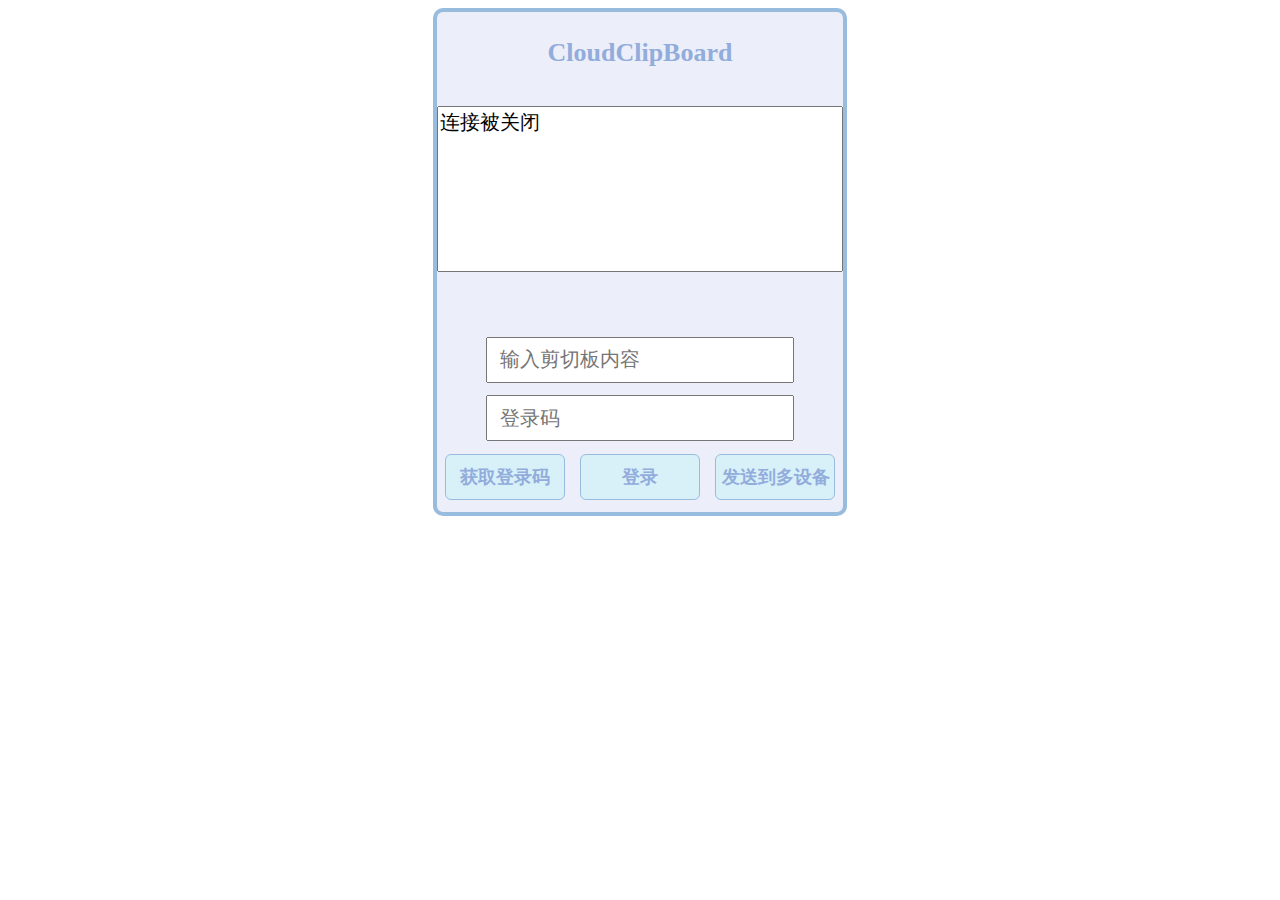
==== target/classes/index.html @ 447aafd8 "a demo" ====
<!DOCTYPE html>
<html>
<head>
  <meta charset="UTF-8">
  <title>WebSocket Chat</title>
</head>
<style>
  form {
    width: 406px;
    height: 500px;
    border: 4px solid #98bcde;
    border-radius: 10px;
    margin: 0 auto;
    background-color: #eceff9;
    display: flex;
    flex-wrap: wrap;
    justify-content: space-around;

  }
  h3 {
    color: #92acdc;
    text-align: center;
    font-size: 26px;
  }
  textarea {
    resize: none;
    font-size: 20px;
    width: 401px;
    height: 160px;
  }
  codearea {
    resize: none;
    font-size: 20px;
    width: 401px;
    height: 40px;
  }
  .msg {
    width: 300px;
    height: 40px;
    text-indent: 10px;
    font-size: 20px;
    margin: 0 auto;
    outline: none;
  }
  .code {
    width: 300px;
    height: 40px;
    text-indent: 10px;
    font-size: 20px;
    margin: 0 auto;
    outline: none;
  }
  .btn {
    width: 120px;
    height: 46px;
    background-color: #d8f1f9;
    border-radius: 6px;
    border: 1px solid #98bcde;
    font-size: 18px;
    color: #92acdc;
    font-weight: bold;
  }

</style>
<body>
<script type="text/javascript">
  var socket;
  if (!window.WebSocket) {
    window.WebSocket = window.MozWebSocket;
  }
  if (window.WebSocket) {
    socket = new WebSocket("ws://192.168.1.105:8090/ws");
    socket.onmessage = function(event) {
      console.log(event);
      console.log("接收到消息");
      var responsetext = document.getElementById('responseText');
      var LoginCodeText = document.getElementById("LoginCodeText");
      if(event.data.substring(0,4)==="code"){
        LoginCodeText.value = event.data.substring(4);
      }
	  console.log(LoginCodeText.value);
      if(event.data.substring(0,4)==="clip"){
        responsetext.value = event.data.substring(4);
      }
    };
    socket.onopen = function(event) {
      console.log(event);
      var ta = document.getElementById('responseText');
      ta.value = "连接开启!";
    };
    socket.onclose = function(event) {
      console.log(event);
      var ta = document.getElementById('responseText');
      ta.value = ta.value + "连接被关闭";
    };
  } else {
    alert("你的浏览器不支持 WebSocket！");
  }

  function login(value) {
    if (!window.WebSocket) {
      return;
    }
    if (socket.readyState == WebSocket.OPEN) {
      var message = {
        type: "login",
        token: value
      }
      socket.send(JSON.stringify(message));
    } else {
      alert("连接没有开启.");
    }
  }
  var code;
  function getLoginCode() {
    if(!window.WebSocket){
      return;
    }
    if(socket.readyState==WebSocket.OPEN){
      var logging = {
        type:"code",
        token:null
      }
      socket.send(JSON.stringify(logging));
    }else{
      alert("连接没有开启");
    }
  }


  function sendGroup(code,value) {
    if (!window.WebSocket) {
      return;
    }
    if (socket.readyState == WebSocket.OPEN) {
      var message = {
        type: "sendGroup",
        token: code,
        value: value
      }
      socket.send(JSON.stringify(message));
    } else {
      alert("连接没有开启.");
    }
  }


  window.onbeforeunload = function(event) {
    event.returnValue = "刷新提醒";
  };
</script>
<form onsubmit="return false;">
  <h3>CloudClipBoard</h3>
  <textarea id="responseText"></textarea>
  <codearea id="LoginCodeText"></codearea>
  <br>
  <input class='msg' type="text" name="message" placeholder='输入剪切板内容' value="">
  <input class='code' type="text" name="LoginCode" placeholder='登录码' value="">
  <input class='btn' type="button" value="获取登录码" onclick="getLoginCode()">
  <input class='btn' type="button" value="登录" onclick="login(this.form.LoginCode.value)">
  <input class='btn' type="button" value="发送到多设备" onclick="sendGroup(this.form.LoginCode.value,this.form.message.value)">
</form>
<br>
<br>
<script src="http://libs.baidu.com/jquery/2.1.4/jquery.min.js"></script>
</body>
</html>
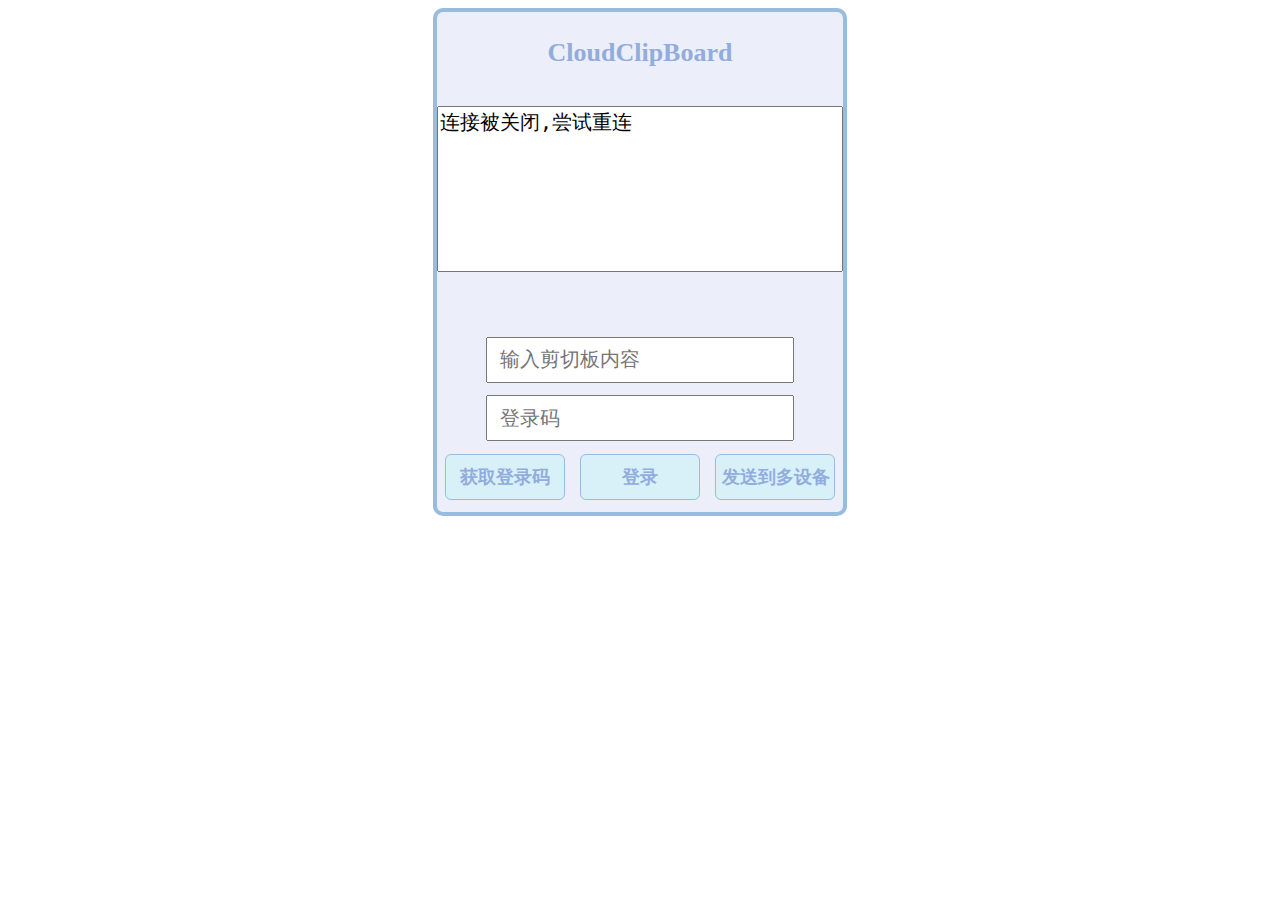
==== commit 8a11e214: "add Redis" ====
--- a/target/classes/index.html
+++ b/target/classes/index.html
@@ -1,164 +1,208 @@
 <!DOCTYPE html>
 <html>
 <head>
-  <meta charset="UTF-8">
-  <title>WebSocket Chat</title>
+    <meta charset="UTF-8">
+    <title>WebSocket Chat</title>
 </head>
 <style>
-  form {
-    width: 406px;
-    height: 500px;
-    border: 4px solid #98bcde;
-    border-radius: 10px;
-    margin: 0 auto;
-    background-color: #eceff9;
-    display: flex;
-    flex-wrap: wrap;
-    justify-content: space-around;
-
-  }
-  h3 {
-    color: #92acdc;
-    text-align: center;
-    font-size: 26px;
-  }
-  textarea {
-    resize: none;
-    font-size: 20px;
-    width: 401px;
-    height: 160px;
-  }
-  codearea {
-    resize: none;
-    font-size: 20px;
-    width: 401px;
-    height: 40px;
-  }
-  .msg {
-    width: 300px;
-    height: 40px;
-    text-indent: 10px;
-    font-size: 20px;
-    margin: 0 auto;
-    outline: none;
-  }
-  .code {
-    width: 300px;
-    height: 40px;
-    text-indent: 10px;
-    font-size: 20px;
-    margin: 0 auto;
-    outline: none;
-  }
-  .btn {
-    width: 120px;
-    height: 46px;
-    background-color: #d8f1f9;
-    border-radius: 6px;
-    border: 1px solid #98bcde;
-    font-size: 18px;
-    color: #92acdc;
-    font-weight: bold;
-  }
+    form {
+        width: 406px;
+        height: 500px;
+        border: 4px solid #98bcde;
+        border-radius: 10px;
+        margin: 0 auto;
+        background-color: #eceff9;
+        display: flex;
+        flex-wrap: wrap;
+        justify-content: space-around;
+
+    }
+    h3 {
+        color: #92acdc;
+        text-align: center;
+        font-size: 26px;
+    }
+    textarea {
+        resize: none;
+        font-size: 20px;
+        width: 401px;
+        height: 160px;
+    }
+    codearea {
+        resize: none;
+        font-size: 20px;
+        width: 401px;
+        height: 40px;
+    }
+    .msg {
+        width: 300px;
+        height: 40px;
+        text-indent: 10px;
+        font-size: 20px;
+        margin: 0 auto;
+        outline: none;
+    }
+    .code {
+        width: 300px;
+        height: 40px;
+        text-indent: 10px;
+        font-size: 20px;
+        margin: 0 auto;
+        outline: none;
+    }
+    .btn {
+        width: 120px;
+        height: 46px;
+        background-color: #d8f1f9;
+        border-radius: 6px;
+        border: 1px solid #98bcde;
+        font-size: 18px;
+        color: #92acdc;
+        font-weight: bold;
+    }
 
 </style>
 <body>
 <script type="text/javascript">
-  var socket;
-  if (!window.WebSocket) {
-    window.WebSocket = window.MozWebSocket;
-  }
-  if (window.WebSocket) {
-    socket = new WebSocket("ws://192.168.1.105:8090/ws");
-    socket.onmessage = function(event) {
-      console.log(event);
-      console.log("接收到消息");
-      var responsetext = document.getElementById('responseText');
-      var LoginCodeText = document.getElementById("LoginCodeText");
-      if(event.data.substring(0,4)==="code"){
-        LoginCodeText.value = event.data.substring(4);
-      }
-	  console.log(LoginCodeText.value);
-      if(event.data.substring(0,4)==="clip"){
-        responsetext.value = event.data.substring(4);
-      }
+    var socket;
+    if (!window.WebSocket) {
+        window.WebSocket = window.MozWebSocket;
+    }
+    if (window.WebSocket) {
+        socket = new WebSocket("ws://192.168.1.105:8090/ws");
+        socket.onmessage = function(event) {
+            console.log(event);
+            console.log("接收到消息");
+            var responsetext = document.getElementById('responseText');
+            var LoginCodeText = document.getElementById("LoginCodeText");
+            if(typeof event.data==="number"){
+                LoginCodeText.value = event.data;
+            }else{
+                responsetext.value = event.data;
+            }
+            heartCheck.start();
+        };
+        socket.onopen = function(event) {
+            console.log(event);
+            var ta = document.getElementById('responseText');
+            ta.value = "连接开启!";
+            heartCheck.start();
+        };
+        socket.onclose = function(event) {
+            console.log(event);
+            var ta = document.getElementById('responseText');
+            ta.value = ta.value + "连接被关闭,尝试重连";
+            reconnect("ws://192.168.1.105:8090/ws");
+        };
+    } else {
+        alert("你的浏览器不支持 WebSocket！");
+    }
+
+    function login(value) {
+        if (!window.WebSocket) {
+            return;
+        }
+        if (socket.readyState == WebSocket.OPEN) {
+            var message = {
+                type: "login",
+                token: value
+            }
+            socket.send(JSON.stringify(message));
+        } else {
+            alert("连接没有开启.");
+        }
+    }
+    var code;
+    function getLoginCode() {
+        if(!window.WebSocket){
+            return;
+        }
+        if(socket.readyState==WebSocket.OPEN){
+            var logging = {
+                type:"code",
+                token:null
+            }
+            socket.send(JSON.stringify(logging));
+        }else{
+            alert("连接没有开启");
+        }
+    }
+
+
+    function sendGroup(code,value) {
+        if (!window.WebSocket) {
+            return;
+        }
+        if (socket.readyState == WebSocket.OPEN) {
+            var message = {
+                type: "sendGroup",
+                token: code,
+                value: value
+            }
+            socket.send(JSON.stringify(message));
+        } else {
+            alert("连接没有开启.");
+        }
+    }
+
+    var lockReconnect = false;
+    var tt;
+    //重连
+    function reconnect(url) {
+        if(lockReconnect) {
+            return;
+        };
+        lockReconnect = true;
+        //没连接上会一直重连，设置延迟避免请求过多
+        tt && clearTimeout(tt);
+        tt = setTimeout(function () {
+            socket = new WebSocket("ws://192.168.1.105:8090/ws");
+            lockReconnect = false;
+        }, 4000);
+    }
+
+    //心跳检测
+    var heartCheck = {
+        timeout: 60000,
+        timeoutObj: null,
+        serverTimeoutObj: null,
+        start: function(){
+            console.log('start');
+            var self = this;
+            this.timeoutObj && clearTimeout(this.timeoutObj);
+            this.serverTimeoutObj && clearTimeout(this.serverTimeoutObj);
+            this.timeoutObj = setTimeout(function(){
+                //这里发送一个心跳，后端收到后，返回一个心跳消息，
+                var message = {
+                    type: "heartCheck",
+                    value: null
+                }
+                socket.send(JSON.stringify(message));
+                self.serverTimeoutObj = setTimeout(function() {
+                    console.log(111);
+                    socket.close();
+                }, self.timeout);
+
+            }, this.timeout)
+        }
+    }
+
+
+
+    window.onbeforeunload = function(event) {
+        event.returnValue = "刷新提醒";
     };
-    socket.onopen = function(event) {
-      console.log(event);
-      var ta = document.getElementById('responseText');
-      ta.value = "连接开启!";
-    };
-    socket.onclose = function(event) {
-      console.log(event);
-      var ta = document.getElementById('responseText');
-      ta.value = ta.value + "连接被关闭";
-    };
-  } else {
-    alert("你的浏览器不支持 WebSocket！");
-  }
-
-  function login(value) {
-    if (!window.WebSocket) {
-      return;
-    }
-    if (socket.readyState == WebSocket.OPEN) {
-      var message = {
-        type: "login",
-        token: value
-      }
-      socket.send(JSON.stringify(message));
-    } else {
-      alert("连接没有开启.");
-    }
-  }
-  var code;
-  function getLoginCode() {
-    if(!window.WebSocket){
-      return;
-    }
-    if(socket.readyState==WebSocket.OPEN){
-      var logging = {
-        type:"code",
-        token:null
-      }
-      socket.send(JSON.stringify(logging));
-    }else{
-      alert("连接没有开启");
-    }
-  }
-
-
-  function sendGroup(code,value) {
-    if (!window.WebSocket) {
-      return;
-    }
-    if (socket.readyState == WebSocket.OPEN) {
-      var message = {
-        type: "sendGroup",
-        token: code,
-        value: value
-      }
-      socket.send(JSON.stringify(message));
-    } else {
-      alert("连接没有开启.");
-    }
-  }
-
-
-  window.onbeforeunload = function(event) {
-    event.returnValue = "刷新提醒";
-  };
 </script>
 <form onsubmit="return false;">
-  <h3>CloudClipBoard</h3>
-  <textarea id="responseText"></textarea>
-  <codearea id="LoginCodeText"></codearea>
-  <br>
-  <input class='msg' type="text" name="message" placeholder='输入剪切板内容' value="">
-  <input class='code' type="text" name="LoginCode" placeholder='登录码' value="">
-  <input class='btn' type="button" value="获取登录码" onclick="getLoginCode()">
-  <input class='btn' type="button" value="登录" onclick="login(this.form.LoginCode.value)">
-  <input class='btn' type="button" value="发送到多设备" onclick="sendGroup(this.form.LoginCode.value,this.form.message.value)">
+    <h3>CloudClipBoard</h3>
+    <textarea id="responseText"></textarea>
+    <codearea id="LoginCodeText"></codearea>
+    <br>
+    <input class='msg' type="text" name="message" placeholder='输入剪切板内容' value="">
+    <input class='code' type="text" name="LoginCode" placeholder='登录码' value="">
+    <input class='btn' type="button" value="获取登录码" onclick="getLoginCode()">
+    <input class='btn' type="button" value="登录" onclick="login(this.form.LoginCode.value)">
+    <input class='btn' type="button" value="发送到多设备" onclick="sendGroup(this.form.LoginCode.value,this.form.message.value)">
 </form>
 <br>
 <br>
